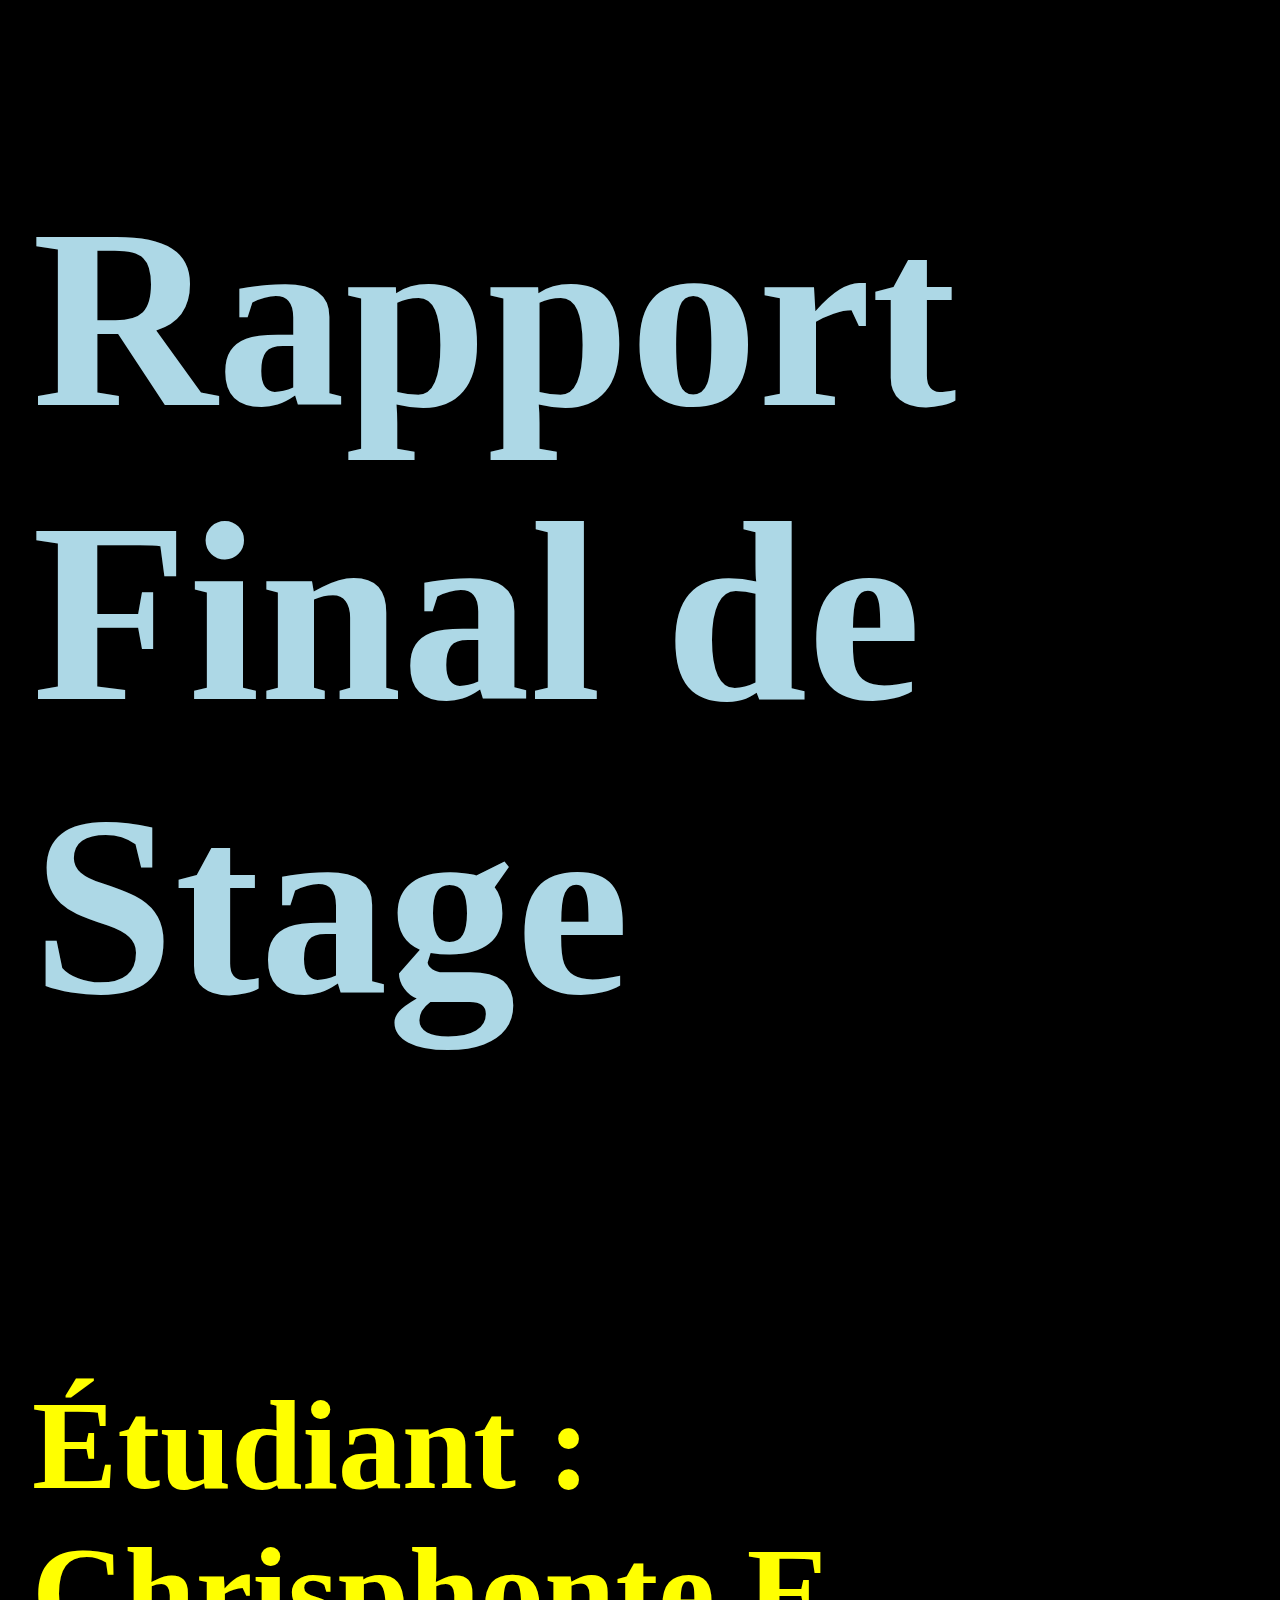
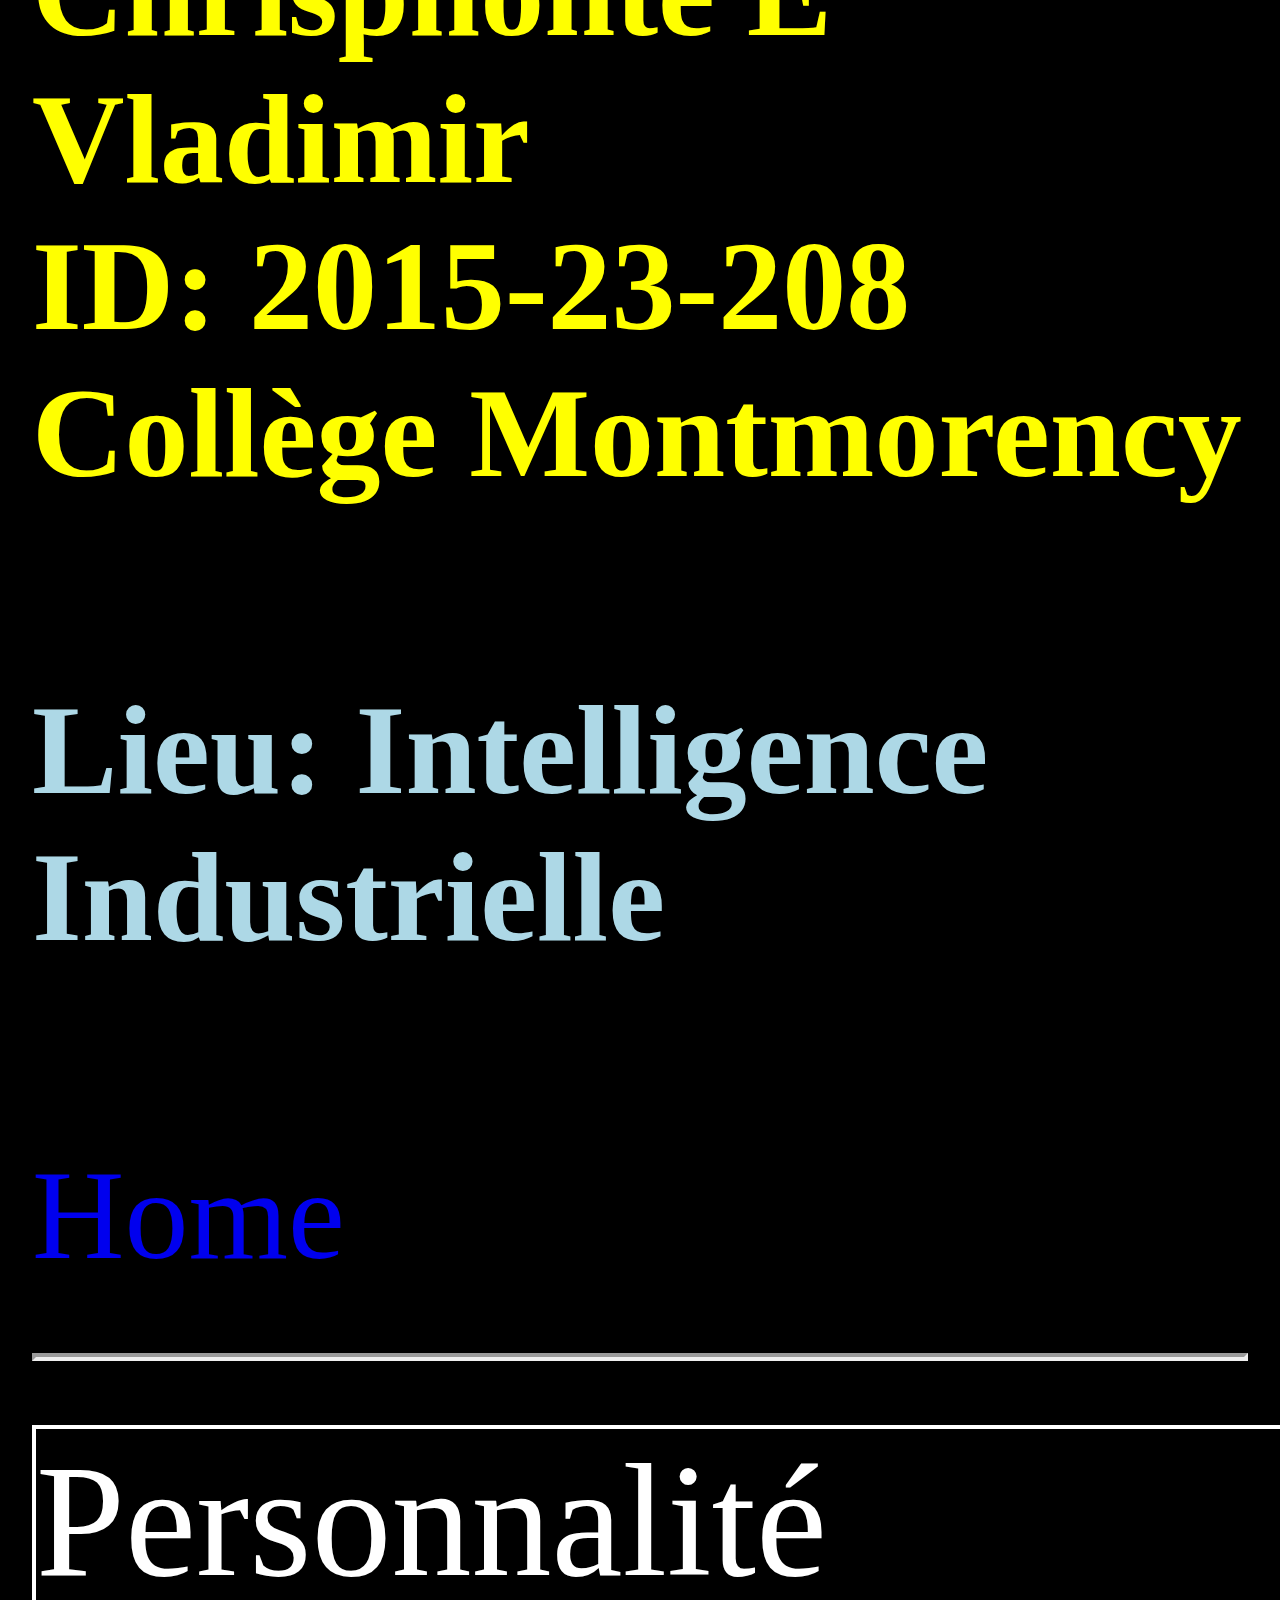
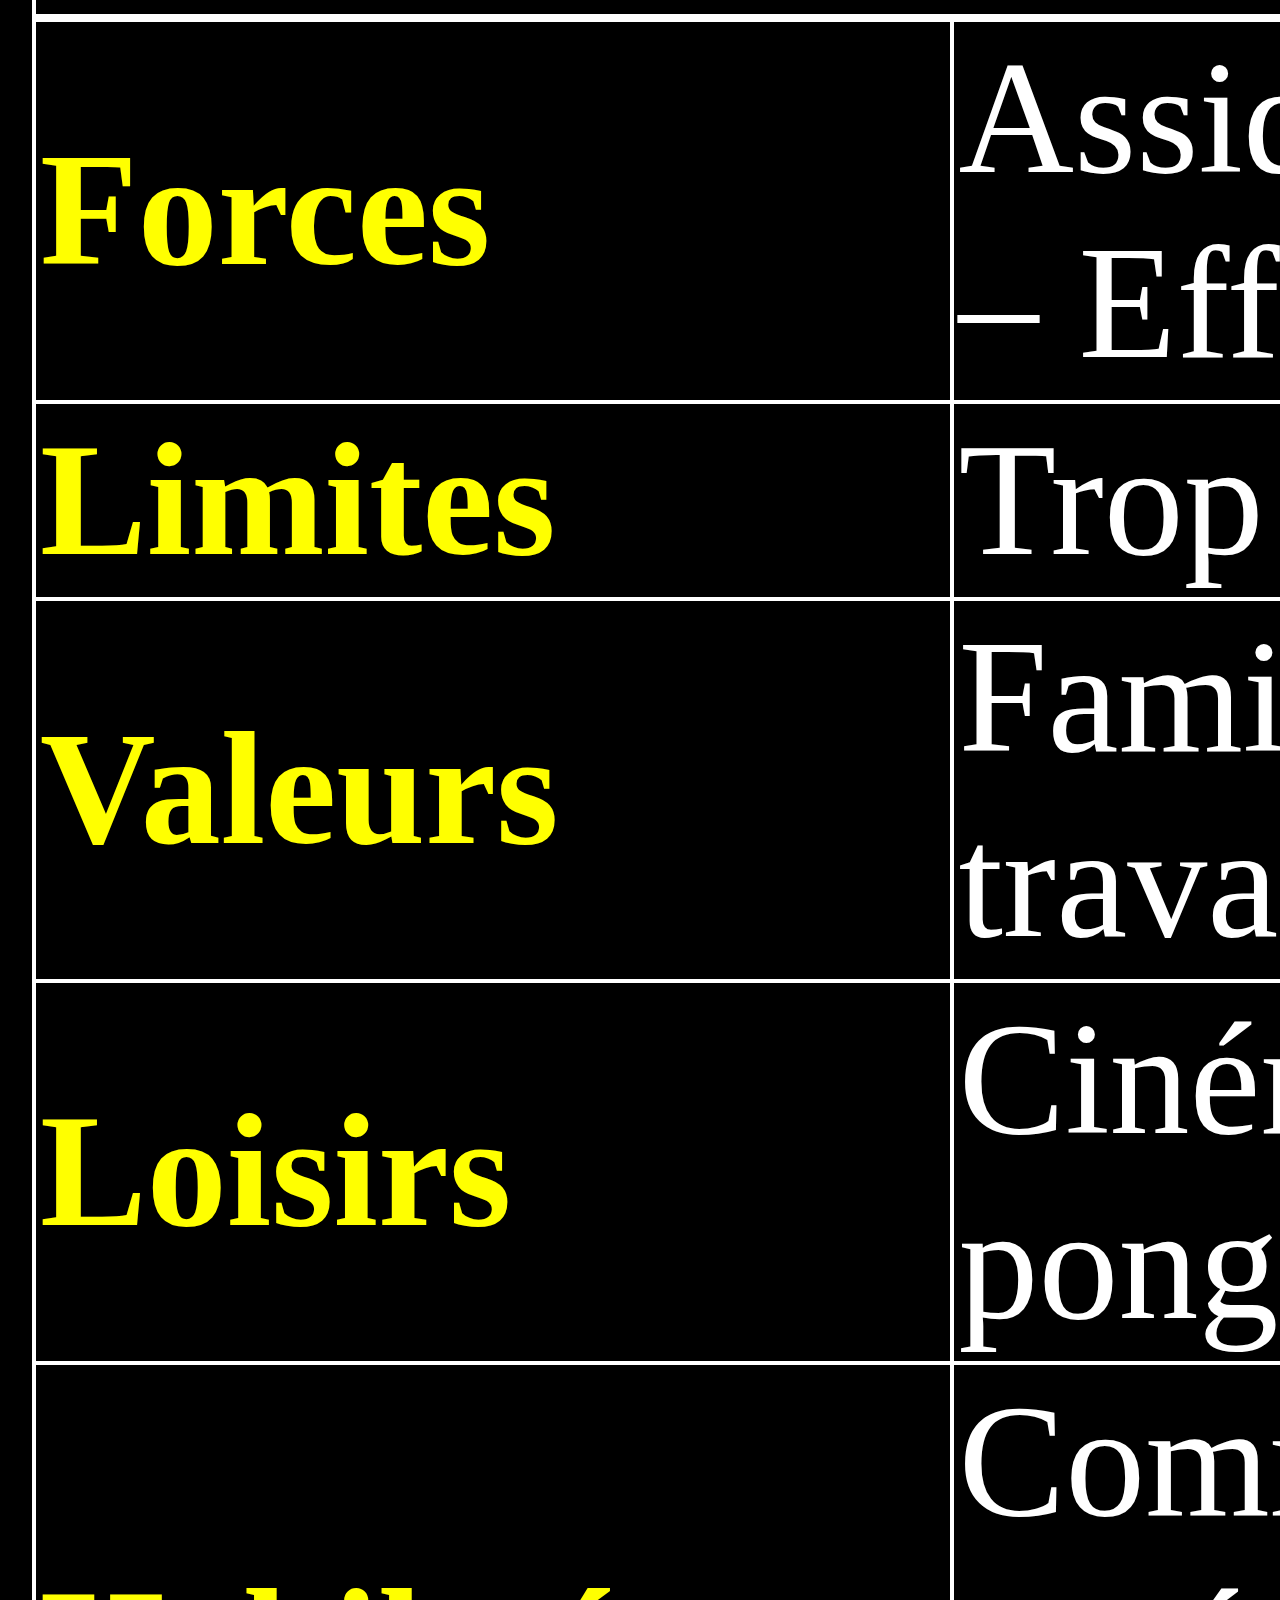
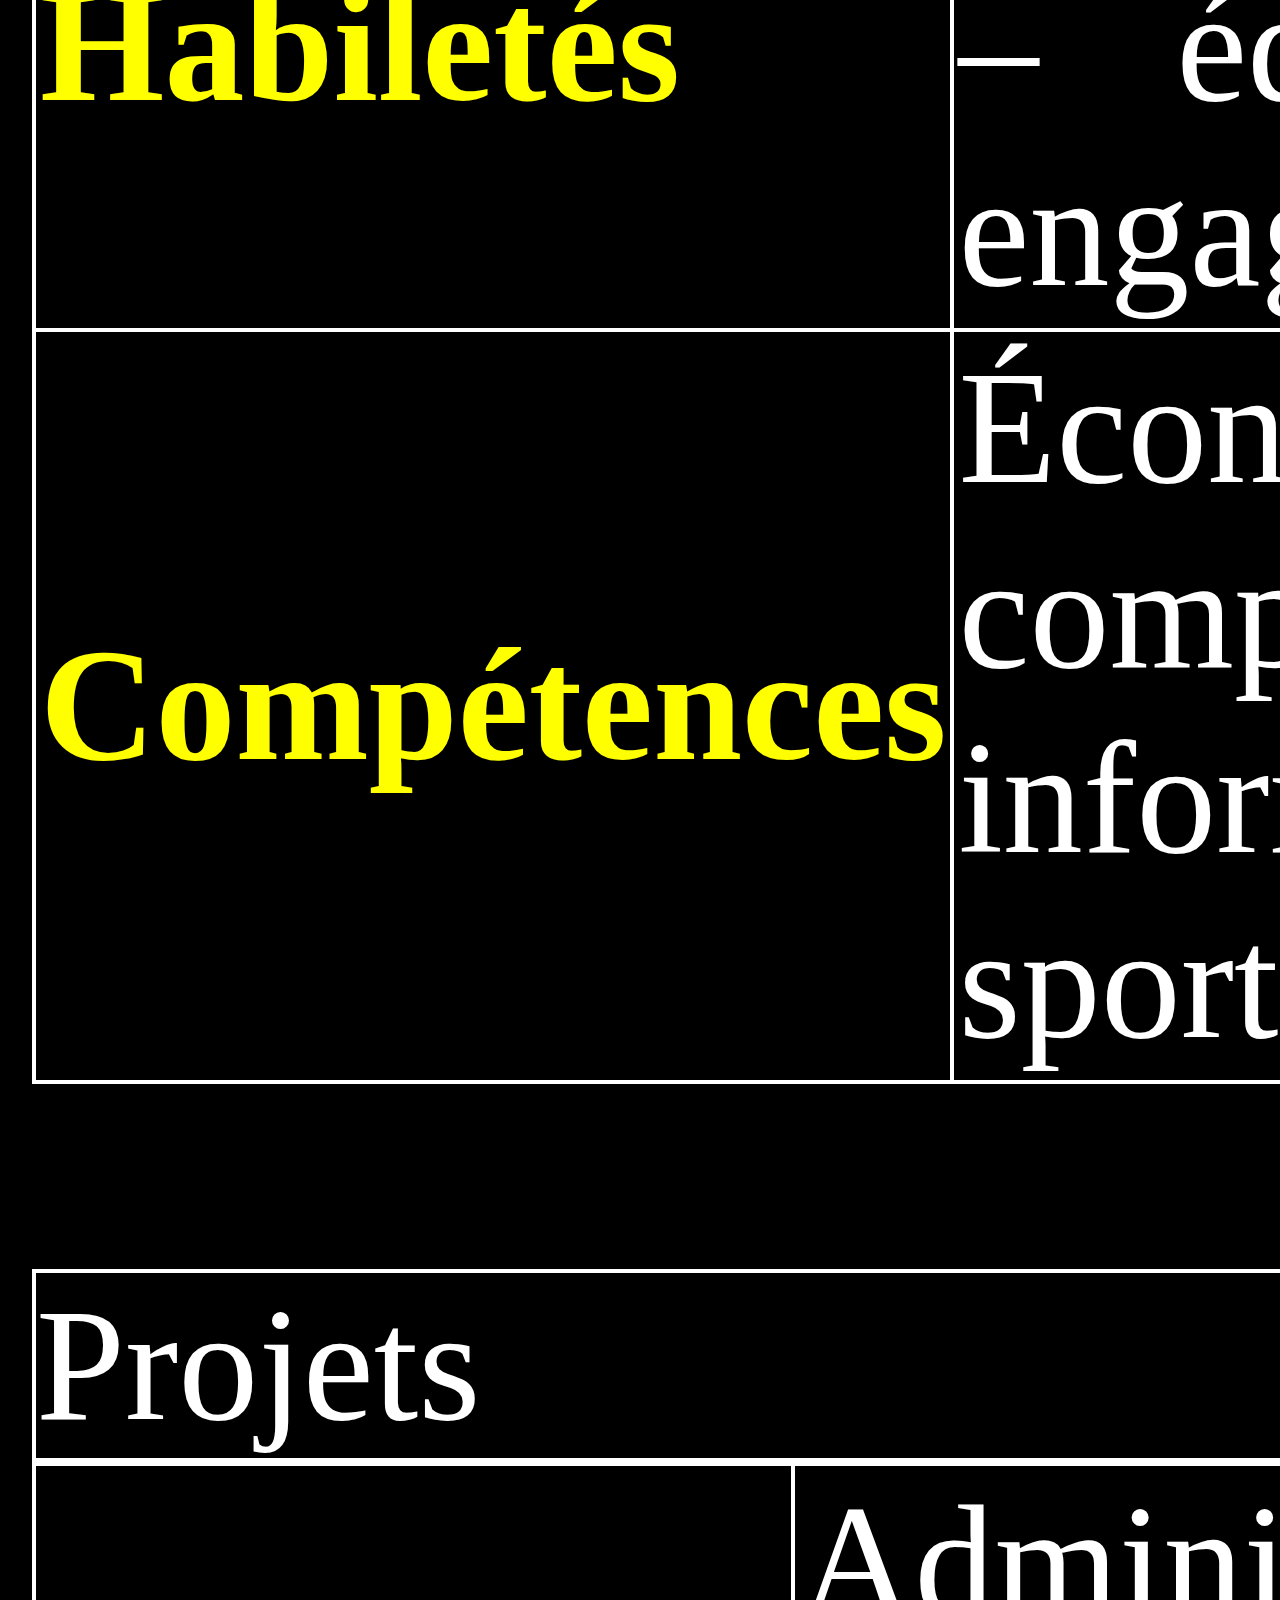
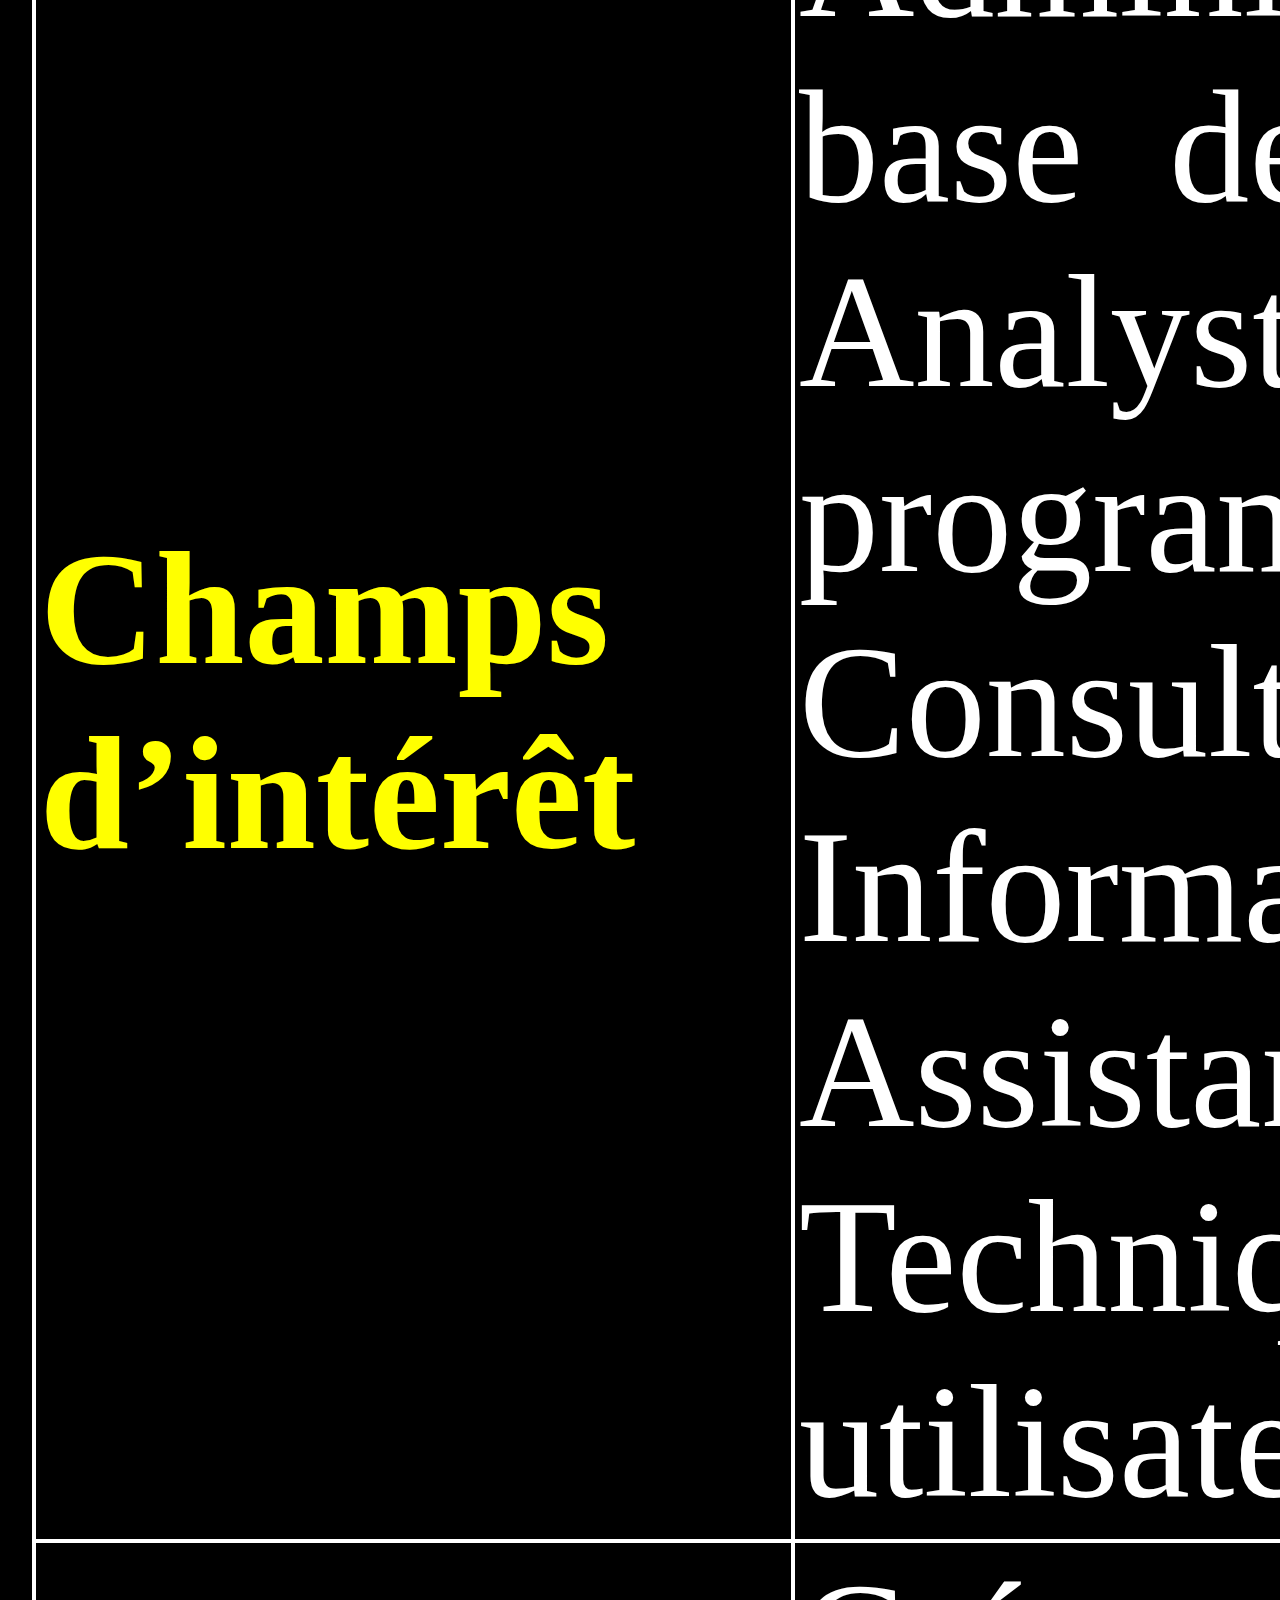
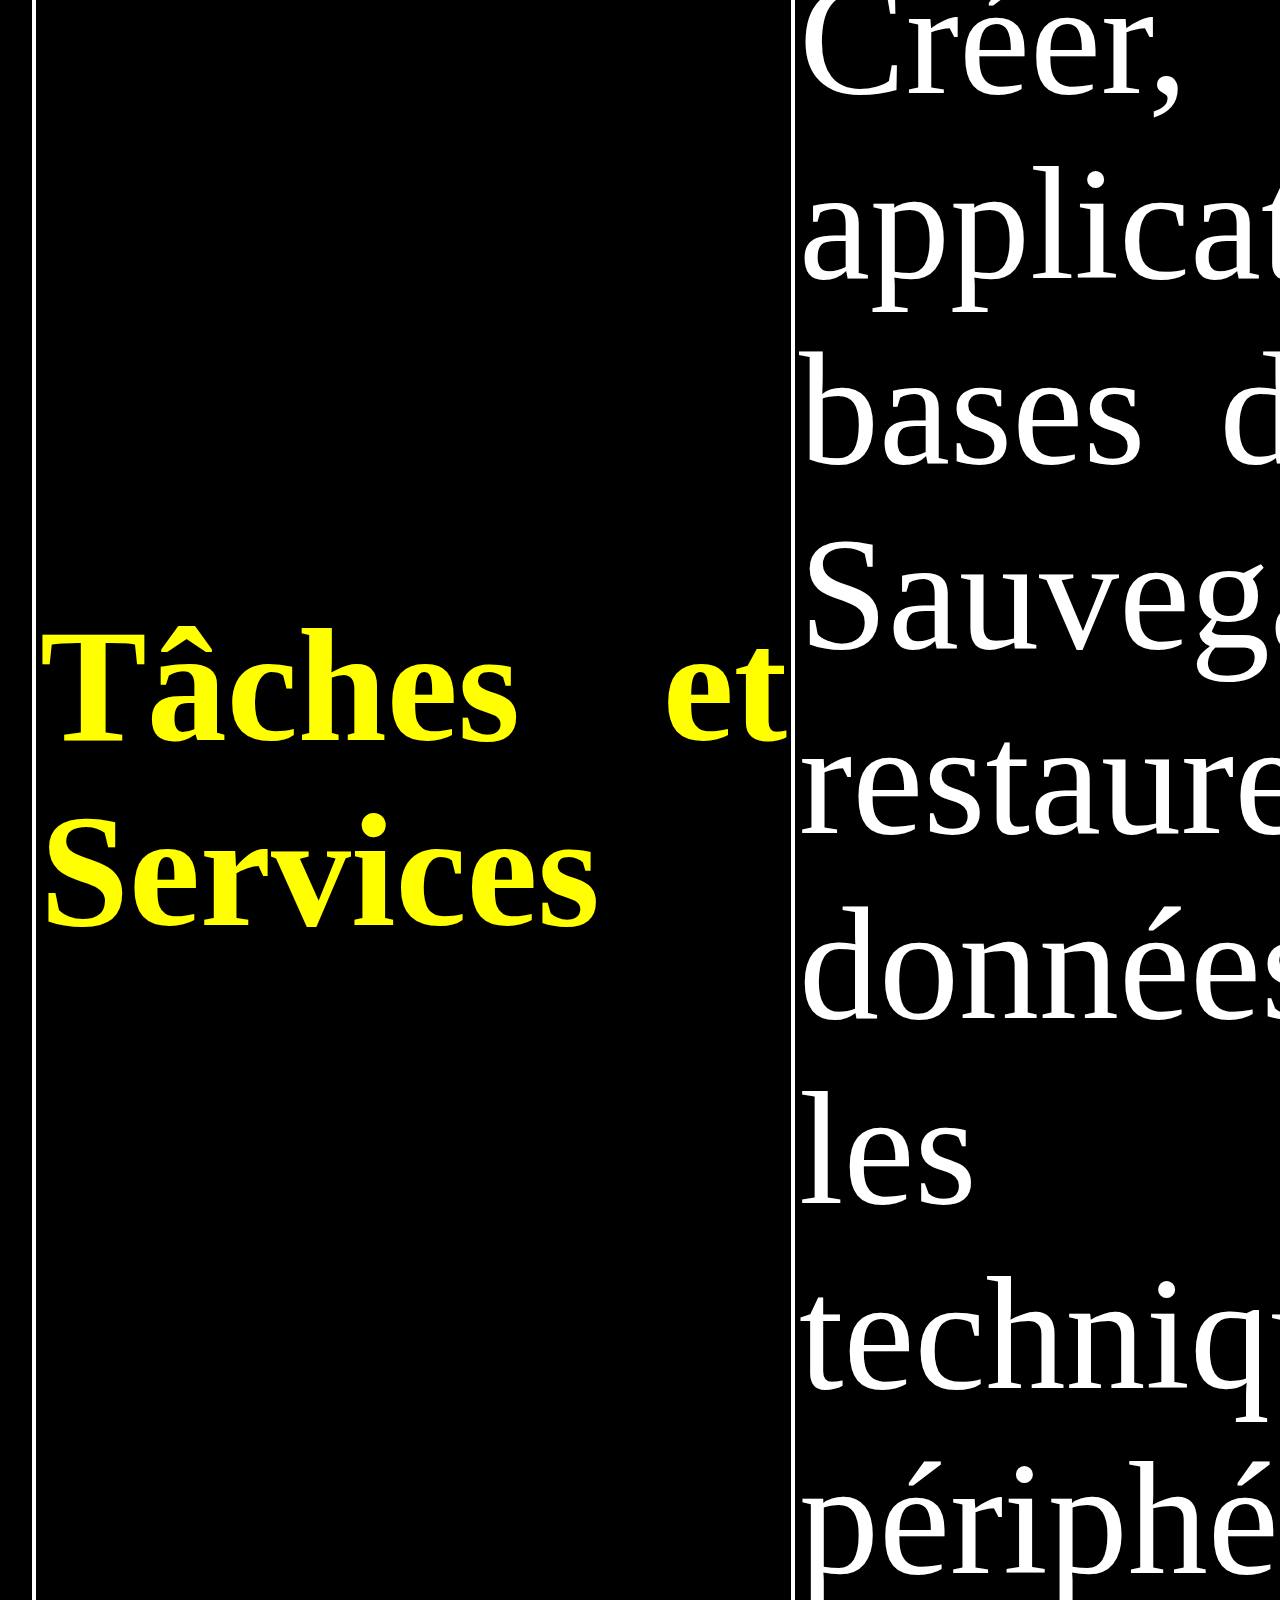
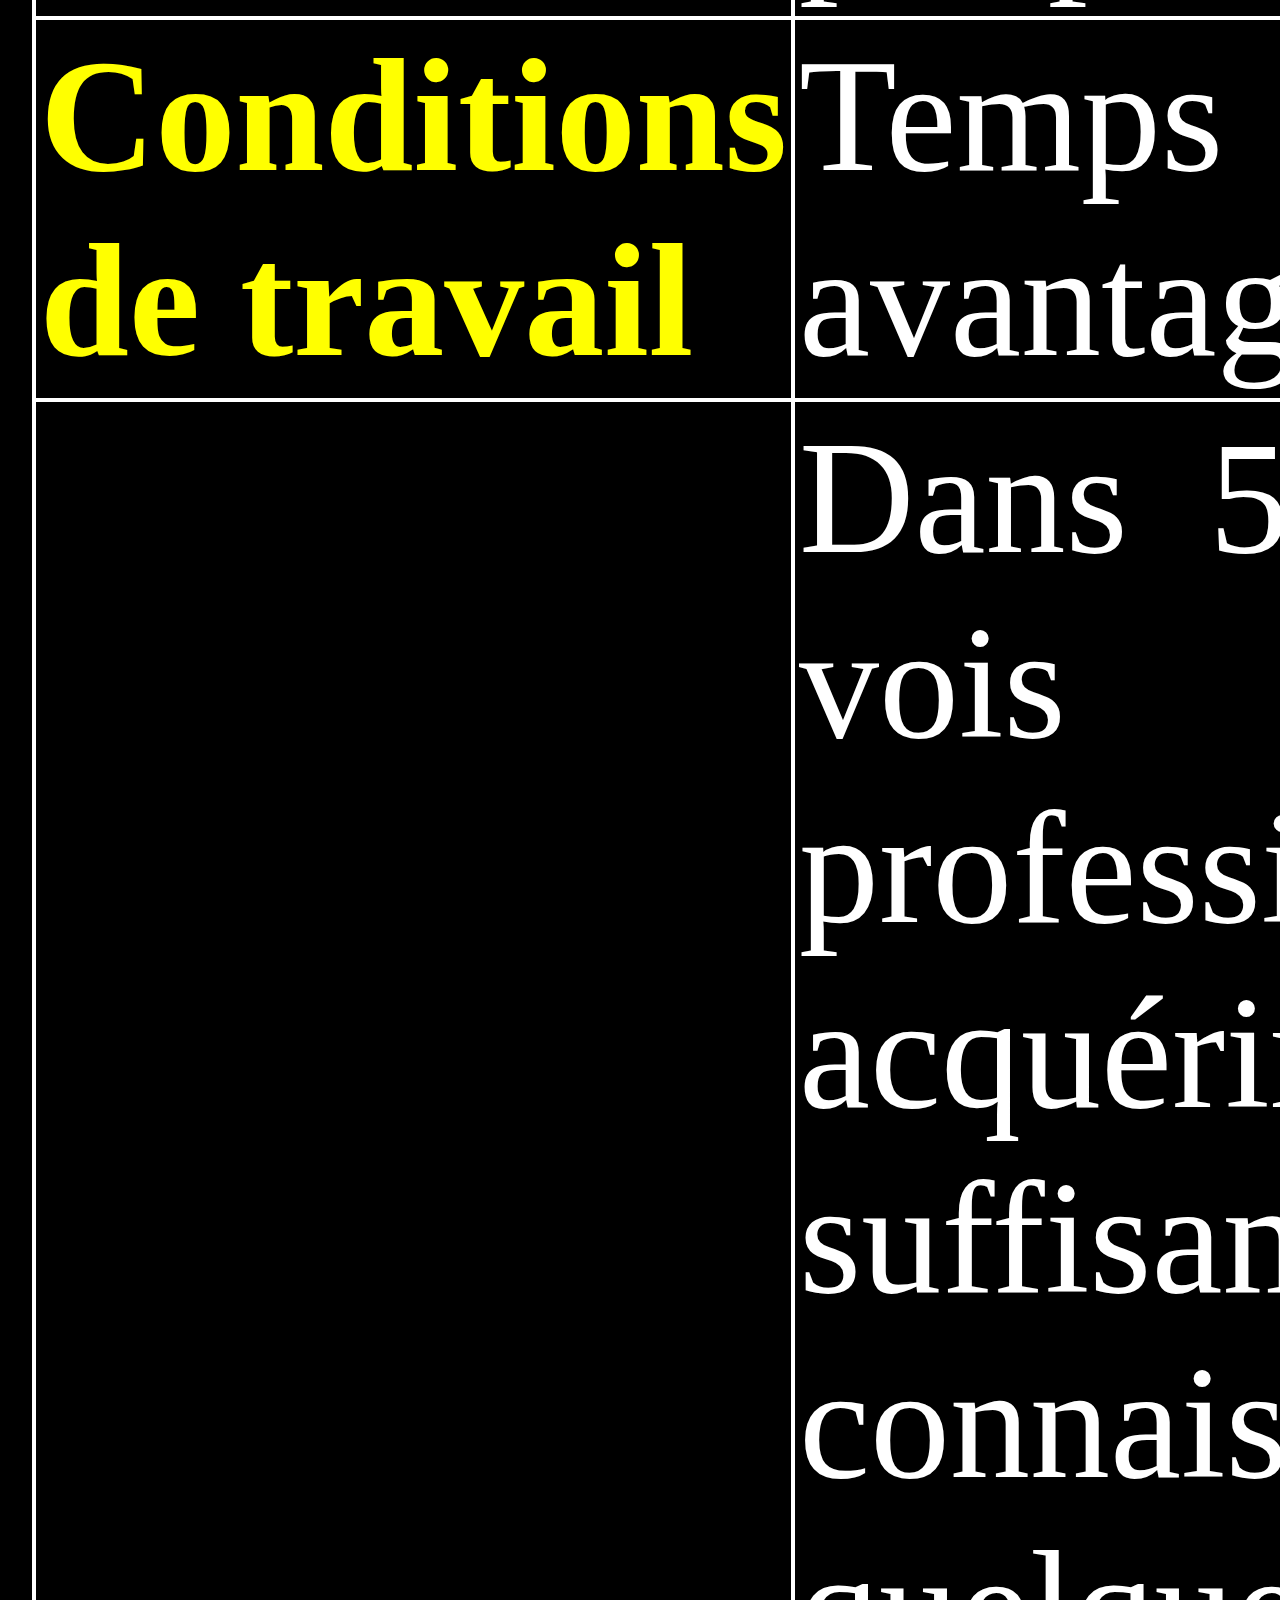
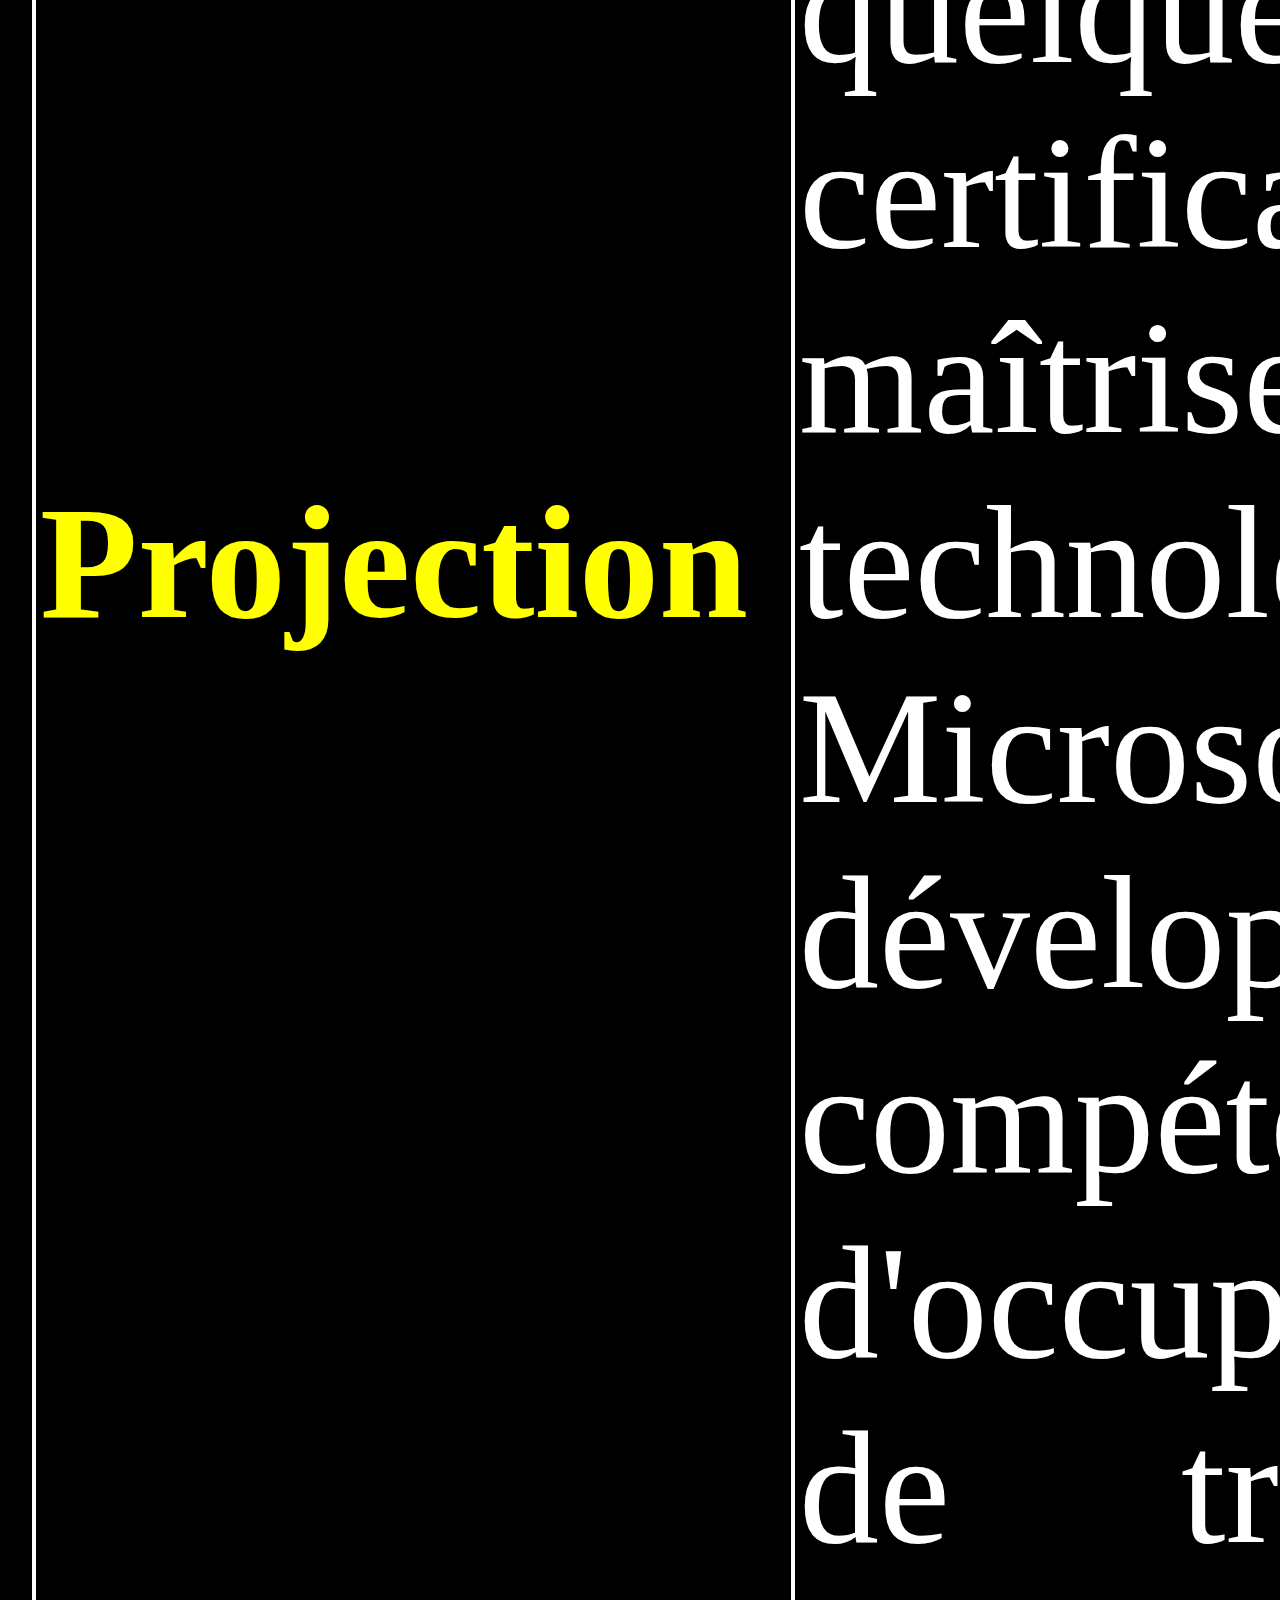
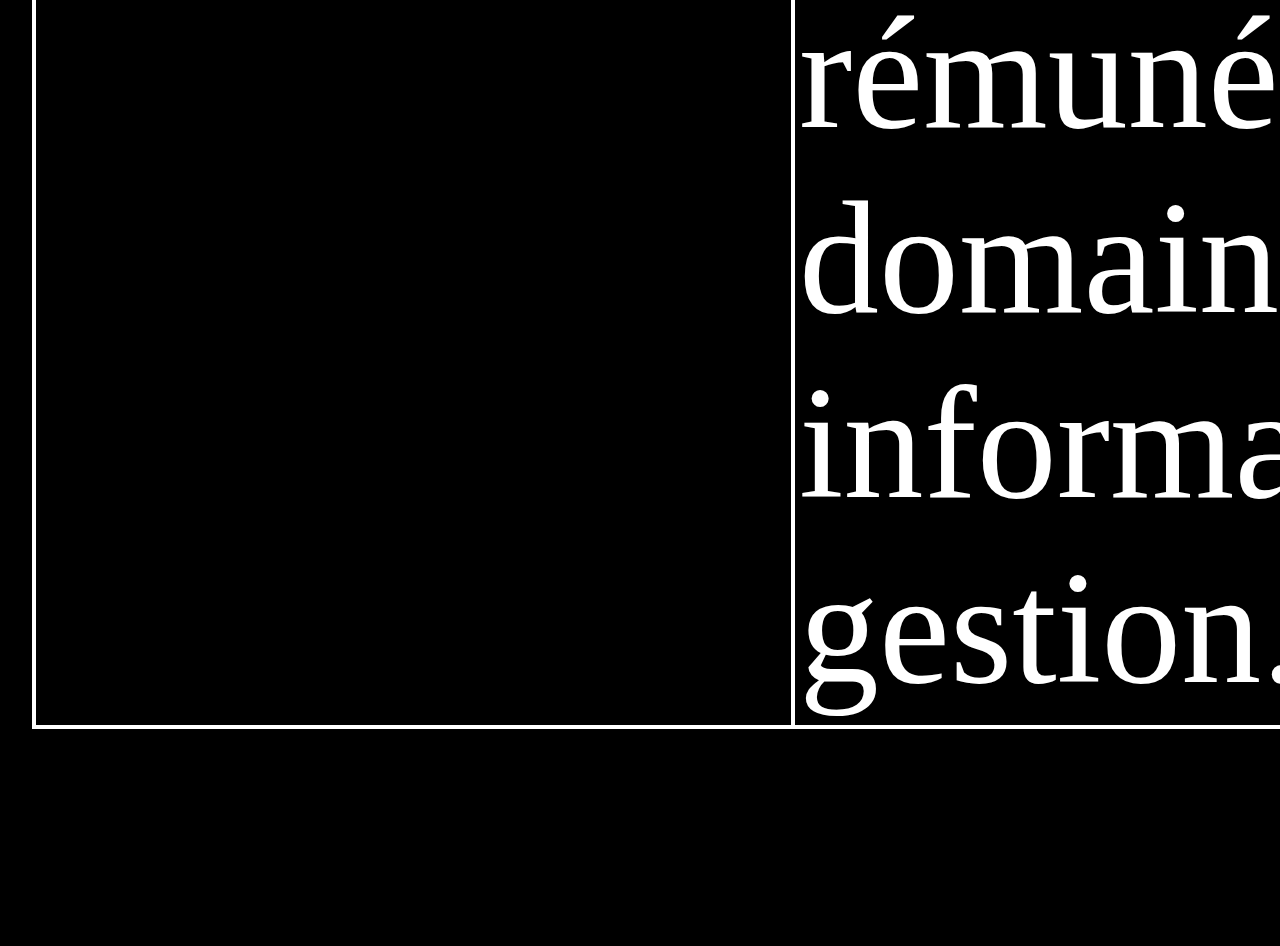
==== component/about.html @ 150a7cf0 "First commit -Introduction" ====
<!DOCTYPE html>
<!--préparé par Étudiant : Chrisphonte E Vladimir
ID: 2015-23-208
Collège Montmorency -->
<html>
<head>
<meta name="viewport" content="width=device-width, initial-scale=1.0">
<title>About - Vladimir</title>
<link rel="stylesheet" href="../sheet/sheet.css">

<h1> Rapport Final de Stage</h1>
<h4 id="headline"> Presentation Étudiant </h4>
<h4>Lieu: Intelligence Industrielle</h4>
<a href="../">Home</a></li>
<hr>
</head>

<!-- ============== HTML BODY Start ================= -->
<body >

 <div id="about">

     <table >
       <caption>Personnalité</caption>

    <thead>
      <tr>
       <th>Forces</th>
       <td >Assidu – Calme – Efficace</td>
       <td rowspan="6">
         <img src="../photoMedia/Chris.png" alt="EmVlad" title="Chrisphonte E. Vladimir-2019"
         class ="img"></td>
      </tr>
     <tr>
      <th>Limites</th>
      <td >Trop modeste</td>


     </tr>
     <tr>
      <th>Valeurs</th>
      <td>Famille – travail – santé</td>

     </tr>

     <tr>
      <th>Loisirs</th>
      <td>Cinéma – ping-pong – soccer</td>
     </tr>
     <tr>
      <th>Habiletés</th>
      <td>Communication – éducation - engagements</td>
     </tr>
     <tr>
      <th>Compétences</th>
      <td>Économie – comptabilité – informatique - sports</td>
     </tr>
   </thead>
   </table>
   <br/>
   <table style="width:100%">
      <caption>Projets</caption>
      <thead>
        <tr>
         <th>Champs d’intérêt</th>
         <td>Administrateur de base de données – Analyste programmeur
           - Consultant Informatique - Assistances Techniques aux utilisateurs.
           </td>
           <tr>
           <th>Tâches et Services</th>
             <td>Créer, gérer des applications et des bases de données -
               Sauvegarder et de restaurer les données -
               Résoudre les problèmes techniques périphériques.
              </td>
            </tr>

            <tr>
            <th>Conditions de travail</th>
              <td>Temps plein – avantages sociaux
               </td>
             </tr>

             <tr>
             <th>Projection</th>
               <td>Dans 5 ans, je me vois professionnellement acquérir
               suffisamment de connaissances avec quelques certifications
               pour maîtriser la technologie Microsoft et développer mes
               compétences afin d'occuper un poste de travail bien rémunéré
               dans le domaine informatique de gestion.
                </td>
              </tr>
      </thead>
    </table>

<br/>




 </div>

<!-- ===lower body: script-sources ================= -->
<script src="../js/StageFinal.js"></script>

</body>
</html>
---- sheet/sheet.css ----
/* préparé par Étudiant : Chrisphonte E Vladimir
ID: 2015-23-208
Collège Montmorency */
#countNum {
  font-size: 20px;
  color: yellow;
  font-variant-numeric: tabular-nums;
}
#headline {
  color: yellow;
}
.img {
  width: 120px;
  height: 120px;
}
table,
td,
th,
caption {
  border: 1px solid white;
  border-collapse: collapse;
  text-align: justify;
}
th {
  color: yellow;
  width: 160px;
}
div .intro,
p {
  background-color: yellow;
  color: blue;
}
p {
  text-align: justify;
}

div {
  color: white;
  text-align: justify;
  font-size: 40px;
}
a:link {
  text-decoration: none;
}
a:visited {
  color: white;
}
a:hover,
a:active {
  background-color: black;
}

.backgroundcolor {
  background-color: purple;
}

#listLogiciel {
  color: yellow;
}

body {
  background-color: green;
  color: white;
}
span {
  color: yellow;
}

@media only screen and (min-width: 1200px) {
  body {
    font-size: 200%;
    zoom: 400%;
    background-color: black;
    color: lightblue;
  }
}
@media only screen and (min-width: 1400px) {
  body {
    font-size: 250%;
    zoom: 800%;
    background-color: purple;
    color: white;
  }
}
.hidepacity {
  opacity: 0;
}
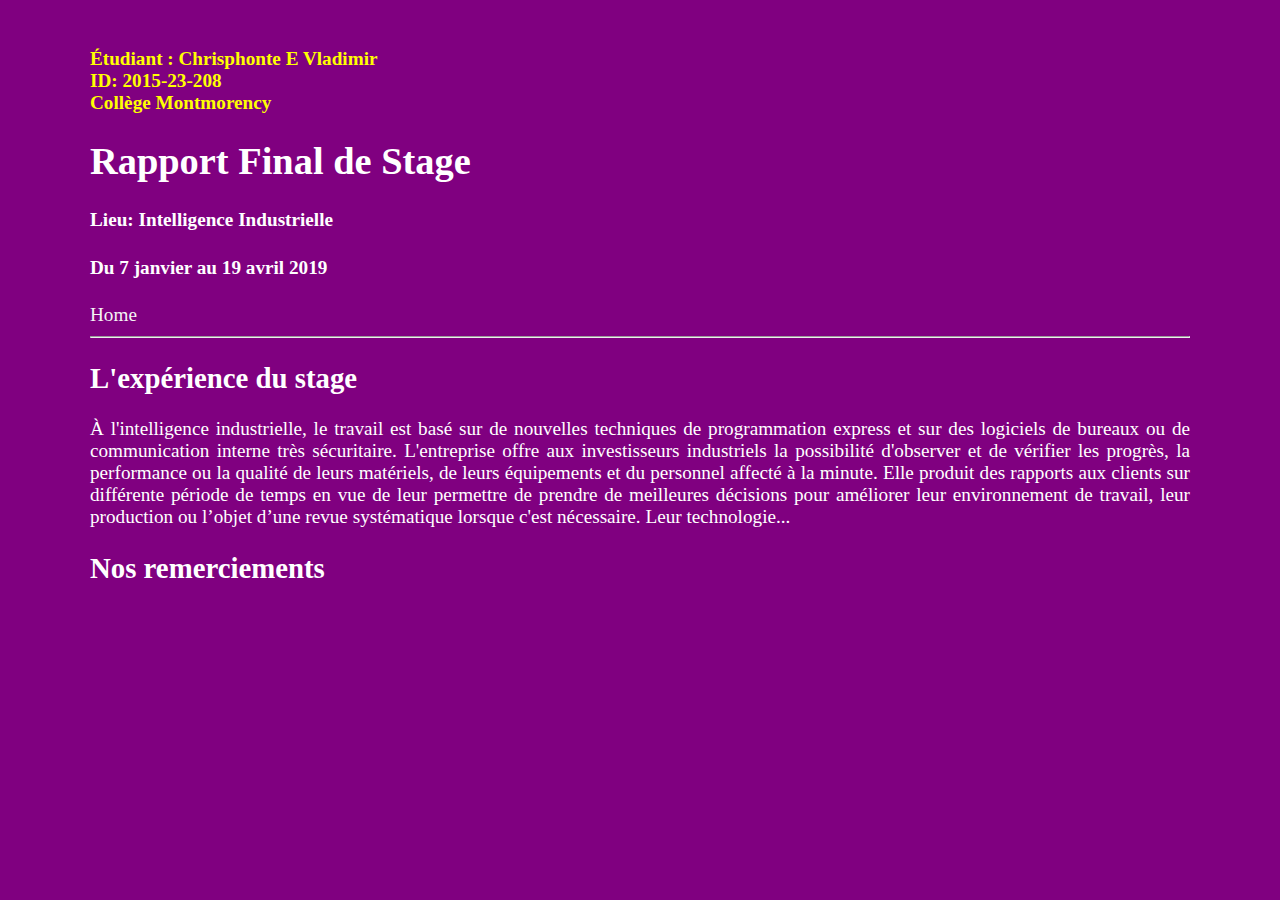
==== commit cbe88495: "bootstrap localy" ====
--- a/component/about.html
+++ b/component/about.html
@@ -3,104 +3,38 @@
 ID: 2015-23-208
 Collège Montmorency -->
 <html>
-<head>
-<meta name="viewport" content="width=device-width, initial-scale=1.0">
-<title>About - Vladimir</title>
-<link rel="stylesheet" href="../sheet/sheet.css">
+  <head>
+    <meta name="viewport" content="width=device-width, initial-scale=1.0" />
+    <title>About - Vladimir</title>
+    <link rel="stylesheet" href="../sheet/sheet.css" />
+  </head>
 
-<h1> Rapport Final de Stage</h1>
-<h4 id="headline"> Presentation Étudiant </h4>
-<h4>Lieu: Intelligence Industrielle</h4>
-<a href="../">Home</a></li>
-<hr>
-</head>
+  <!-- ============== HTML BODY Start ================= -->
+  <body>
+    <div id="about">
+      <h4 id="headline">préparé par l'étudiant</h4>
+      <div id="header"></div>
 
-<!-- ============== HTML BODY Start ================= -->
-<body >
+      <a href="../index.html">Home</a>
 
- <div id="about">
+      <hr />
+      <h2>L'expérience du stage</h2>
 
-     <table >
-       <caption>Personnalité</caption>
+      À l'intelligence industrielle, le travail est basé sur de nouvelles
+      techniques de programmation express et sur des logiciels de bureaux ou de
+      communication interne très sécuritaire. L'entreprise offre aux
+      investisseurs industriels la possibilité d'observer et de vérifier les
+      progrès, la performance ou la qualité de leurs matériels, de leurs
+      équipements et du personnel affecté à la minute. Elle produit des rapports
+      aux clients sur différente période de temps en vue de leur permettre de
+      prendre de meilleures décisions pour améliorer leur environnement de
+      travail, leur production ou l’objet d’une revue systématique lorsque c'est
+      nécessaire. Leur technologie...
 
-    <thead>
-      <tr>
-       <th>Forces</th>
-       <td >Assidu – Calme – Efficace</td>
-       <td rowspan="6">
-         <img src="../photoMedia/Chris.png" alt="EmVlad" title="Chrisphonte E. Vladimir-2019"
-         class ="img"></td>
-      </tr>
-     <tr>
-      <th>Limites</th>
-      <td >Trop modeste</td>
+      <h2>Nos remerciements</h2>
+    </div>
 
-
-     </tr>
-     <tr>
-      <th>Valeurs</th>
-      <td>Famille – travail – santé</td>
-
-     </tr>
-
-     <tr>
-      <th>Loisirs</th>
-      <td>Cinéma – ping-pong – soccer</td>
-     </tr>
-     <tr>
-      <th>Habiletés</th>
-      <td>Communication – éducation - engagements</td>
-     </tr>
-     <tr>
-      <th>Compétences</th>
-      <td>Économie – comptabilité – informatique - sports</td>
-     </tr>
-   </thead>
-   </table>
-   <br/>
-   <table style="width:100%">
-      <caption>Projets</caption>
-      <thead>
-        <tr>
-         <th>Champs d’intérêt</th>
-         <td>Administrateur de base de données – Analyste programmeur
-           - Consultant Informatique - Assistances Techniques aux utilisateurs.
-           </td>
-           <tr>
-           <th>Tâches et Services</th>
-             <td>Créer, gérer des applications et des bases de données -
-               Sauvegarder et de restaurer les données -
-               Résoudre les problèmes techniques périphériques.
-              </td>
-            </tr>
-
-            <tr>
-            <th>Conditions de travail</th>
-              <td>Temps plein – avantages sociaux
-               </td>
-             </tr>
-
-             <tr>
-             <th>Projection</th>
-               <td>Dans 5 ans, je me vois professionnellement acquérir
-               suffisamment de connaissances avec quelques certifications
-               pour maîtriser la technologie Microsoft et développer mes
-               compétences afin d'occuper un poste de travail bien rémunéré
-               dans le domaine informatique de gestion.
-                </td>
-              </tr>
-      </thead>
-    </table>
-
-<br/>
-
-
-
-
- </div>
-
-<!-- ===lower body: script-sources ================= -->
-<script src="../js/StageFinal.js"></script>
-
-</body>
+    <!-- ===lower body: script-sources ================= -->
+    <script src="../js/StageFinal.js"></script>
+  </body>
 </html>
--- a/sheet/sheet.css
+++ b/sheet/sheet.css
@@ -2,7 +2,7 @@
 ID: 2015-23-208
 Collège Montmorency */
 #countNum {
-  font-size: 20px;
+  font-size: 3vw;
   color: yellow;
   font-variant-numeric: tabular-nums;
 }
@@ -10,20 +10,20 @@
   color: yellow;
 }
 .img {
-  width: 120px;
-  height: 120px;
+  height: 40vmin;
+  border: 2px solid yellowgreen;
 }
 table,
 td,
 th,
 caption {
-  border: 1px solid white;
+  border: 1px;
   border-collapse: collapse;
   text-align: justify;
 }
 th {
   color: yellow;
-  width: 160px;
+  width: 220px;
 }
 div .intro,
 p {
@@ -34,16 +34,19 @@
   text-align: justify;
 }
 
-div {
+body {
   color: white;
   text-align: justify;
-  font-size: 40px;
+  font-size: 1.5vw;
+  width: 1100px;
+  margin: auto;
 }
 a:link {
   text-decoration: none;
+  color: whitesmoke;
 }
 a:visited {
-  color: white;
+  color: yellowgreen;
 }
 a:hover,
 a:active {
@@ -66,22 +69,41 @@
   color: yellow;
 }
 
-@media only screen and (min-width: 1200px) {
+@media only screen and (min-width: 800px) {
   body {
-    font-size: 200%;
-    zoom: 400%;
     background-color: black;
-    color: lightblue;
   }
 }
-@media only screen and (min-width: 1400px) {
+@media only screen and (min-width: 1000px) {
   body {
-    font-size: 250%;
-    zoom: 800%;
     background-color: purple;
-    color: white;
   }
 }
 .hidepacity {
   opacity: 0;
 }
+
+.headpict {
+  animation: chris-rotate infinite 20s linear, pulse 3s ease infinite alternate;
+  height: 40vmin;
+  border-style: groove;
+  float: right;
+}
+
+@keyframes chris-rotate {
+  from {
+    transform: rotateY(0deg);
+  }
+  to {
+    transform: rotateY(360deg);
+  }
+}
+
+@keyframes pulse {
+  from {
+    border-color: yellow;
+  }
+  to {
+    border-color: red;
+  }
+}
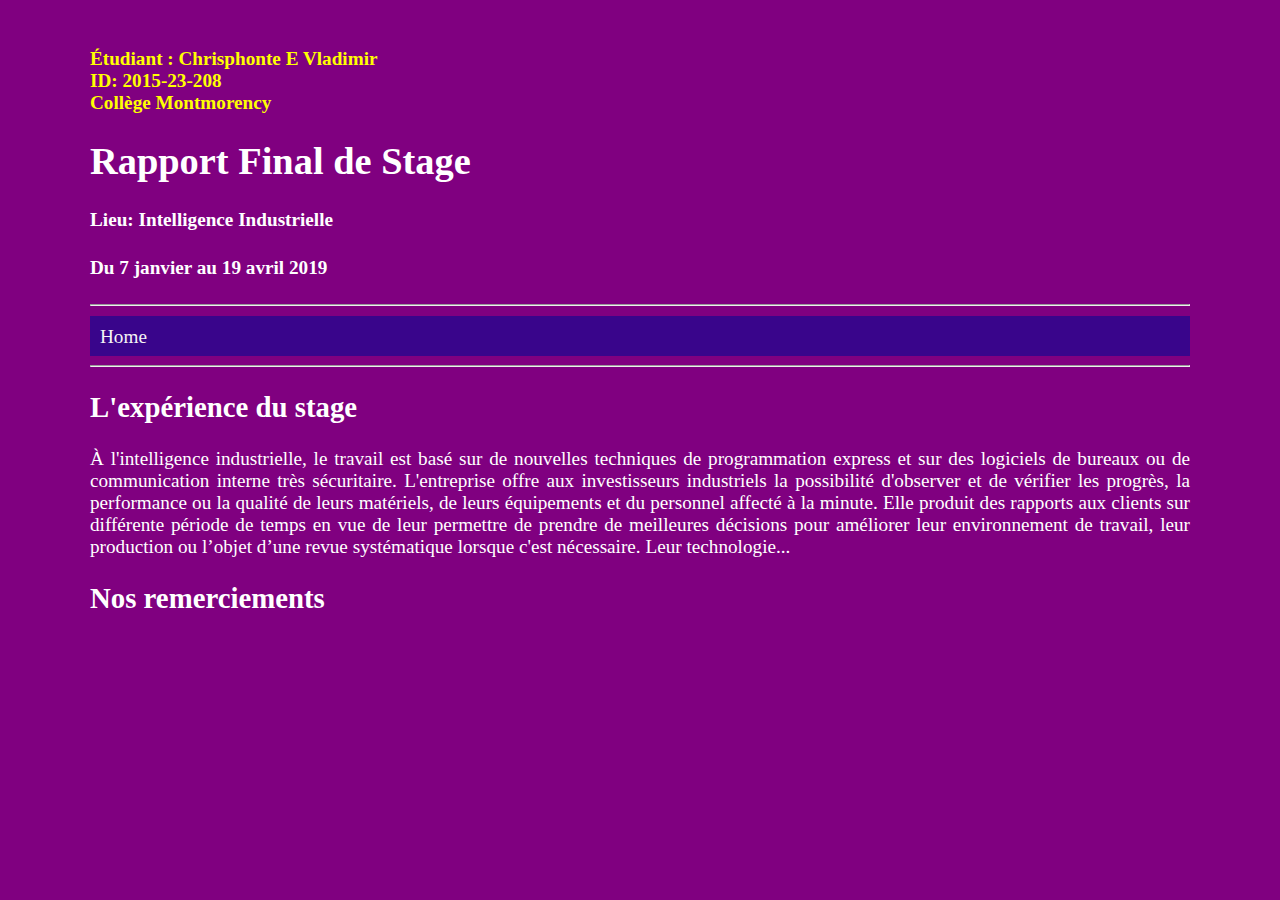
==== commit b1937aca: "navall" ====
--- a/component/about.html
+++ b/component/about.html
@@ -14,9 +14,10 @@
     <div id="about">
       <h4 id="headline">préparé par l'étudiant</h4>
       <div id="header"></div>
-
-      <a href="../index.html">Home</a>
-
+      <hr />
+      <div id="navall">
+        <a href="../index.html">Home</a>
+      </div>
       <hr />
       <h2>L'expérience du stage</h2>
 
--- a/sheet/sheet.css
+++ b/sheet/sheet.css
@@ -27,8 +27,9 @@
 }
 div .intro,
 p {
-  background-color: yellow;
+  background-color: rgb(14, 184, 14);
   color: blue;
+  padding-left: 10px;
 }
 p {
   text-align: justify;
@@ -60,7 +61,23 @@
 #listLogiciel {
   color: yellow;
 }
-
+#navheader {
+  border: none;
+  height: 30px;
+  width: 1090px;
+  background-color: rgb(57, 5, 139);
+  padding: 10px 0px 0px 10px;
+}
+#navall {
+  border: none;
+  height: 30px;
+  width: 1090px;
+  background-color: rgb(57, 5, 139);
+  padding: 10px 0px 0px 10px;
+}
+#header {
+  border: none;
+}
 body {
   background-color: green;
   color: white;
